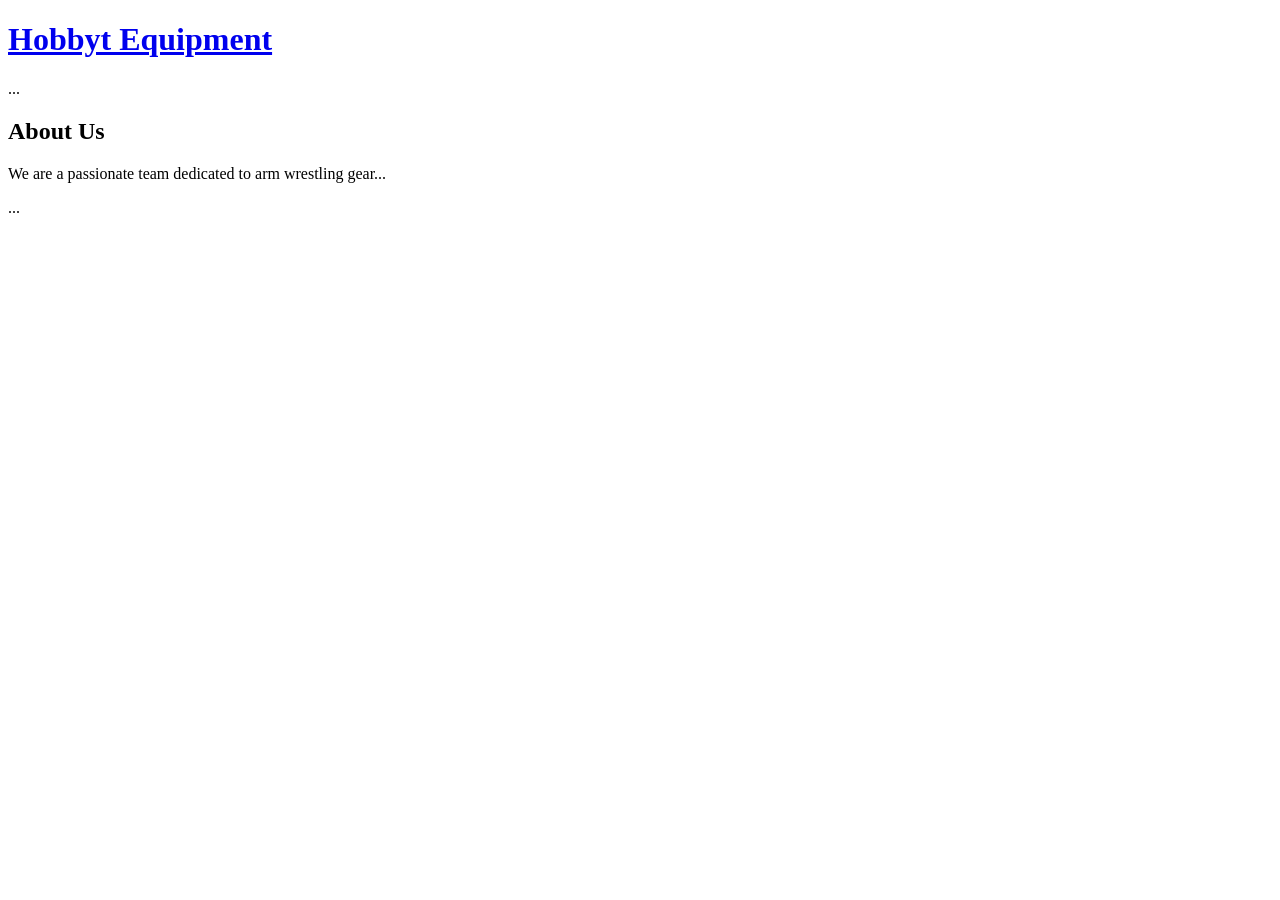
==== about.html @ f0efb243 "Add about.html for About Us page" ====
<!DOCTYPE html>
<html lang="en">
<head>
    <meta charset="UTF-8">
    <title>About Us | Hobbyt Equipment</title>
    <link rel="stylesheet" href="styles.css">
</head>
<body>
<header class="site-header container">
  <h1><a href="index.html">Hobbyt Equipment</a></h1>
  <nav>...</nav>
</header>

<section class="container about-section">
  <h2>About Us</h2>
  <p>We are a passionate team dedicated to arm wrestling gear...</p>
</section>

<footer>...</footer>
</body>
</html>
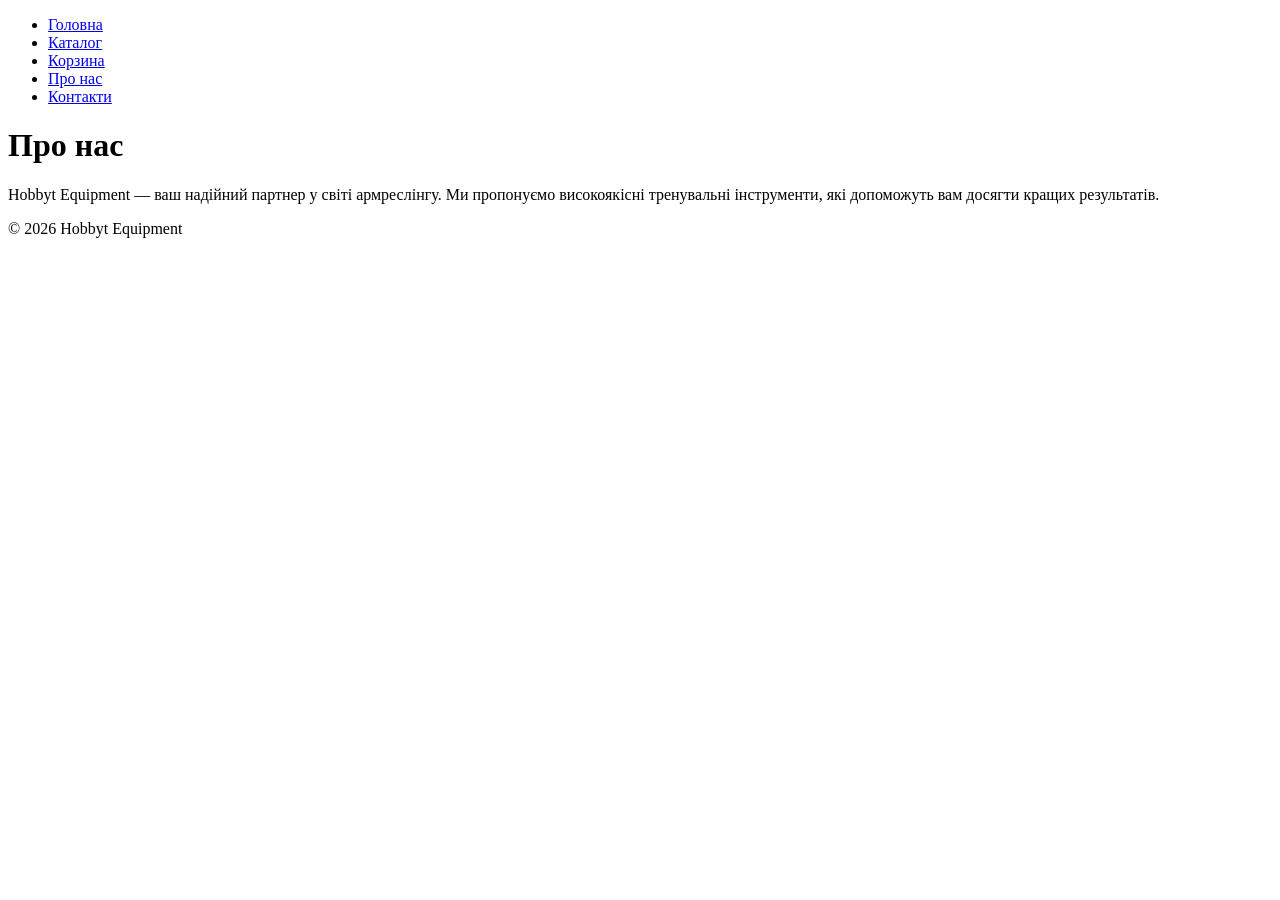
==== commit a1e82fae: "Update about.html for Ukrainian localization" ====
--- a/about.html
+++ b/about.html
@@ -1,21 +1,29 @@
 <!DOCTYPE html>
-<html lang="en">
+<html lang="uk">
 <head>
     <meta charset="UTF-8">
-    <title>About Us | Hobbyt Equipment</title>
-    <link rel="stylesheet" href="styles.css">
+    <meta name="viewport" content="width=device-width, initial-scale=1.0">
+    <title>Про нас - Hobbyt Equipment</title>
+    <link rel="stylesheet" href="style.css">
 </head>
 <body>
-<header class="site-header container">
-  <h1><a href="index.html">Hobbyt Equipment</a></h1>
-  <nav>...</nav>
-</header>
-
-<section class="container about-section">
-  <h2>About Us</h2>
-  <p>We are a passionate team dedicated to arm wrestling gear...</p>
-</section>
-
-<footer>...</footer>
+    <header>
+        <nav>
+            <ul>
+                <li><a href="index.html">Головна</a></li>
+                <li><a href="catalog.html">Каталог</a></li>
+                <li><a href="cart.html">Корзина</a></li>
+                <li><a href="about.html">Про нас</a></li>
+                <li><a href="contact.html">Контакти</a></li>
+            </ul>
+        </nav>
+    </header>
+    <main>
+        <h1>Про нас</h1>
+        <p>Hobbyt Equipment — ваш надійний партнер у світі армреслінгу. Ми пропонуємо високоякісні тренувальні інструменти, які допоможуть вам досягти кращих результатів.</p>
+    </main>
+    <footer>
+        <p>&copy; 2026 Hobbyt Equipment</p>
+    </footer>
 </body>
 </html>
